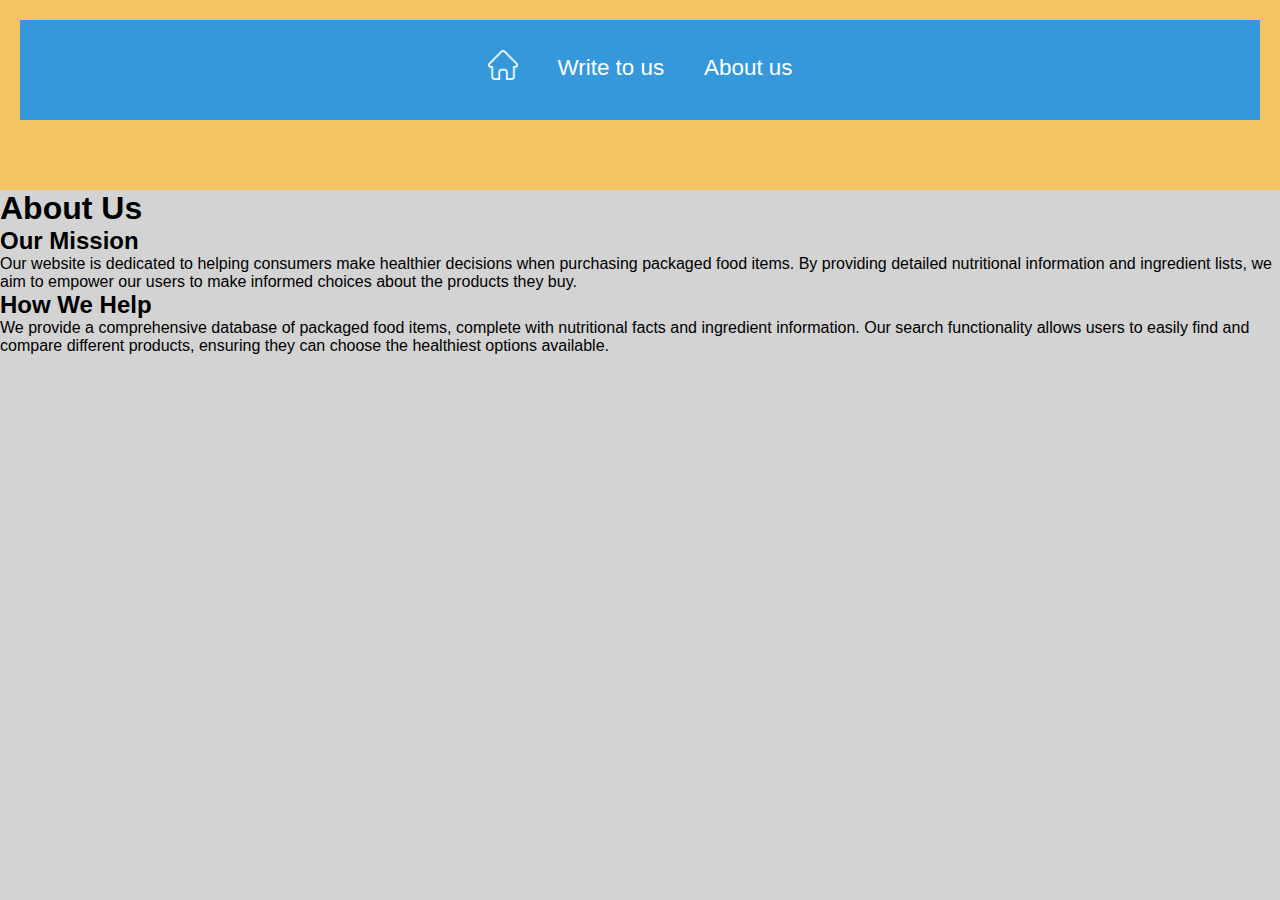
==== about.html @ 05eea1ac "Add files via upload" ====
<!DOCTYPE html>
<html lang="en">
<head>
    <meta charset="UTF-8">
    <meta name="viewport" content="width=device-width, initial-scale=1.0">
    <title>About Us</title>
    <link rel="stylesheet" href="style.css">
</head>
<body>
    <header>
        <nav>
            <ul>
                <li><a href="index.html"><img src="home-icon.png" alt="Home"></a></li>
                <li><a href="form.html">Write to us</a></li>
                <li><a href="about.html">About us</a></li>
            </ul>
        </nav>
    </header>
    <main>
        <h1>About Us</h1>
        <section>
            <h2>Our Mission</h2>
            <p>
                Our website is dedicated to helping consumers make healthier decisions when purchasing packaged food items. By providing detailed nutritional information and ingredient lists, we aim to empower our users to make informed choices about the products they buy.
            </p>
        </section>
        <section>
            <h2>How We Help</h2>
            <p>
                We provide a comprehensive database of packaged food items, complete with nutritional facts and ingredient information. Our search functionality allows users to easily find and compare different products, ensuring they can choose the healthiest options available.
            </p>
        </section>
    </main>
</body>
</html>
---- style.css ----
/* Global reset and base styles */
* {
  margin: 0;
  padding: 0;
  box-sizing: border-box;
}

body {
  font-family: 'Open Sans', sans-serif;
  background-size: cover;
  background-repeat: no-repeat;
  background-color: lightgray; 
}

/* Navigation */
nav {
  display: flex;
  justify-content: space-around;
  align-items: center;
  height: 100px;
  background-color: #3498db; /* Soft blue background */
  margin-bottom: 50px;
}

nav ul {
  display: flex;
  justify-content: center;
}

nav ul li {
  list-style-type: none;
  margin: 0;
  padding: 0 20px;
}

nav ul li a {
  text-decoration: none;
  color: #fff;
  font-size: 1.4rem;
  transition: font-size 0.2s ease;
}

nav ul li a:hover {
  font-size: 1.6rem;
  color: #fff;
}

/* Styles for Home Icon */
nav ul li:first-child a img {
  width: 30px; /* Adjust the size of the home icon */
  height: auto;
  margin-top: -5px; /* Adjust vertical alignment if needed */
  filter: invert(1); /* Invert the color of the home icon */
}

nav ul li:first-child a img:hover {
  opacity: 0.8; /* Reduce opacity on hover for visual feedback */
}

/* Header */
header {
  background-color: #f2c464; /* Warm orange background */
  color: #fff;
  padding: 20px;
  text-align: center;
}

/* Container */
.container {
  text-align: center;
}

.container h1 {
  font-size: 5rem;
  color: #3498db; /* Soft blue color */
  text-shadow: 3px 3px 5px rgba(0, 0, 0, 0.2);
}

.container h2 {
  font-weight: bold;
  margin-bottom: 10px;
  color: #666;
}

.container p {
  margin: 5px 0;
}

.container input { 
  margin: 0;
  padding: 0;
  border-radius: 20px;
  height: 50px;
  width: 400px;
  text-align: center;
  color: rgb(0, 0, 0);
  text-decoration: solid;
  font-style: bold;
  background-color: white;
}

.container button {
  margin: 0;
  padding: 0;
  height: 40px;
  width: 100px;
  border-radius: 20px;
  color: rgb(250, 240, 240);
  background-color: rgb(44, 11, 233);
}

/* Main Sections */
.main {
  display: flex;
  justify-content: space-around;
  align-items: center;
  flex-wrap: wrap;
  margin-top: 20px;
}

.section-link {
  width: calc(50% - 20px); /* Adjusted width to accommodate margin */
  margin: 10px; /* Adjusted margin for spacing */
  padding: 20px;
  text-align: center;
  background-color: #fff;
  border: 1px solid #ddd;
  box-shadow: 0 0 10px rgba(0, 0, 0, 0.1);
  transition: transform 0.3s ease;
  cursor: pointer;
}

.section-link:hover {
  transform: translateY(-5px);
}

.section-link h2 {
  margin-bottom: 10px;
  color: #666;
}

.section-link img {
  max-width: 100%;
  height: auto;
  border-radius: 8px;
}

.leftsection {
  background-color: #f7dc6f; /* Soft yellow background */
}

.rightsection {
  background-color: #f2c464; /* Warm orange background */
}

/* Styles for Line Section */
.line-section {
  background-color: #f9f9f9; /* Light gray background */
  padding: 50px 0;
  text-align: center;
}

.line-content {
  max-width: 800px;
  margin: 0 auto;
}

.line-content h2 {
  color: #3498db; /* Soft blue color */
  font-size: 2.5rem;
  margin-bottom: 20px;
}

.line-content p {
  font-size: 1.2rem;
  line-height: 1.6;
  color: #666;
  margin-bottom: 15px;
}

.line-content ul {
  list-style-type: disc;
  text-align: left;
  margin-bottom: 20px;
}

.line-content ul li {
  font-size: 1.1rem;
  color: #333;
  margin-bottom: 10px;
}

.line-content a {
  color: #3498db; /* Soft blue color */
  text-decoration: none;
  transition: color 0.2s ease;
}

.line-content a:hover {
  color: #2980b9; /* Darker blue color on hover */
}

/* Footer */
footer {
  background-color: grey; /* Dark gray background */
  color: #070a0c;
  padding: 30px;
  text-align: center;
  clear: both; /* Clear floats */
}

.footer-container {
  max-width: 800px;
  margin: 0 auto;
  padding: 20px;
}

footer p {
  margin-bottom: 10px;
}

footer a {
  text-decoration: none;
  color: #040607;
}

footer a:hover {
  color: #0e161b;
}

/* Responsive Design */
@media (max-width: 768px) {
  .main {
    flex-direction: column;
    align-items: center;
  }

  .section-link {
    width: 100%;
    margin-bottom: 20px;
  }
}

/* Item container styles */
.item-container {
  background-color: #fff; /* White background */
  border: 1px solid #ddd; /* Light gray border */
  border-radius: 8px; /* Rounded corners */
  box-shadow: 0 0 10px rgba(0, 0, 0, 0.1); /* Shadow effect */
  margin-bottom: 20px; /* Bottom margin between items */
  padding: 20px; /* Padding inside item container */
  text-align: center; /* Center align content */
}

.item-container h2 {
  margin-bottom: 10px; /* Bottom margin for product name */
}

.item-container a {
  color: #3498db; /* Link color */
  text-decoration: none; /* Remove underline */
  font-weight: bold; /* Make link text bold */
  display: block; /* Display as block for better clickability */
  margin-bottom: 10px; /* Optional: Add spacing between links */
}

.item-container a:hover {
  text-decoration: underline; /* Underline link on hover */
}

.item-details {
  text-align: left; /* Left align details */
  margin-top: 10px; /* Top margin for details */
}

.item-details p {
  margin: 5px 0; /* Margin for each detail paragraph */
}

.item-details p a {
  color: #3498db; /* Link color */
  text-decoration: none; /* Remove underline */
}

.item-details p a:hover {
  text-decoration: underline; /* Underline link on hover */
}
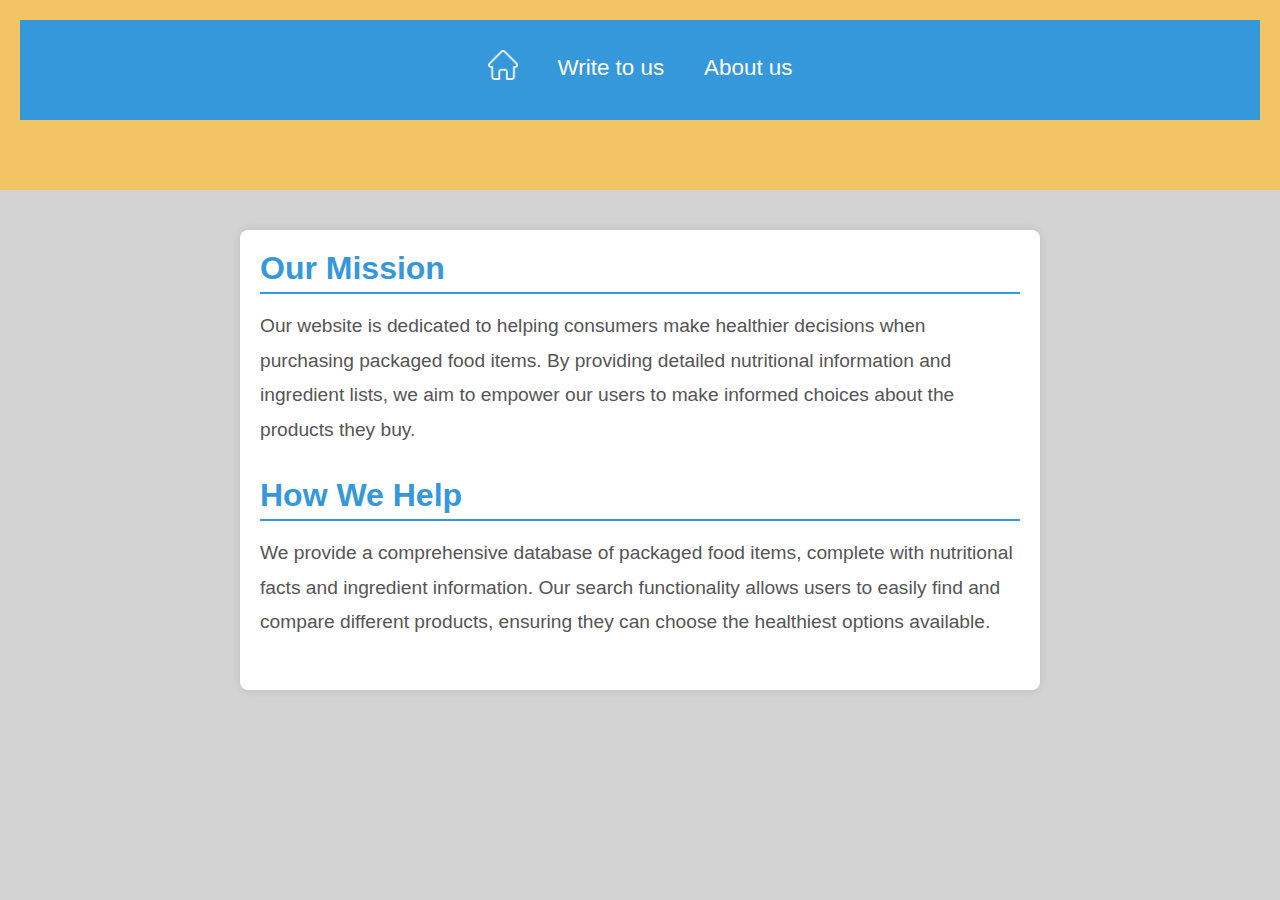
==== commit f4a136d4: "Update about.html" ====
--- a/about.html
+++ b/about.html
@@ -5,6 +5,35 @@
     <meta name="viewport" content="width=device-width, initial-scale=1.0">
     <title>About Us</title>
     <link rel="stylesheet" href="style.css">
+    <style>/* Main Content */
+main {
+  max-width: 800px;
+  margin: 40px auto;
+  padding: 20px;
+  background-color: #fff;
+  box-shadow: 0 0 10px rgba(0, 0, 0, 0.1);
+  border-radius: 8px;
+}
+
+main section {
+  margin-bottom: 30px;
+}
+
+main section h2 {
+  font-size: 2rem;
+  color: #3498db; /* Sky blue color */
+  margin-bottom: 15px;
+  border-bottom: 2px solid #3498db; /* Underline effect */
+  padding-bottom: 5px;
+}
+
+main section p {
+  font-size: 1.2rem;
+  line-height: 1.8;
+  color: #555;
+  margin-bottom: 15px;
+}
+</style>
 </head>
 <body>
     <header>
@@ -17,7 +46,6 @@
         </nav>
     </header>
     <main>
-        <h1>About Us</h1>
         <section>
             <h2>Our Mission</h2>
             <p>
